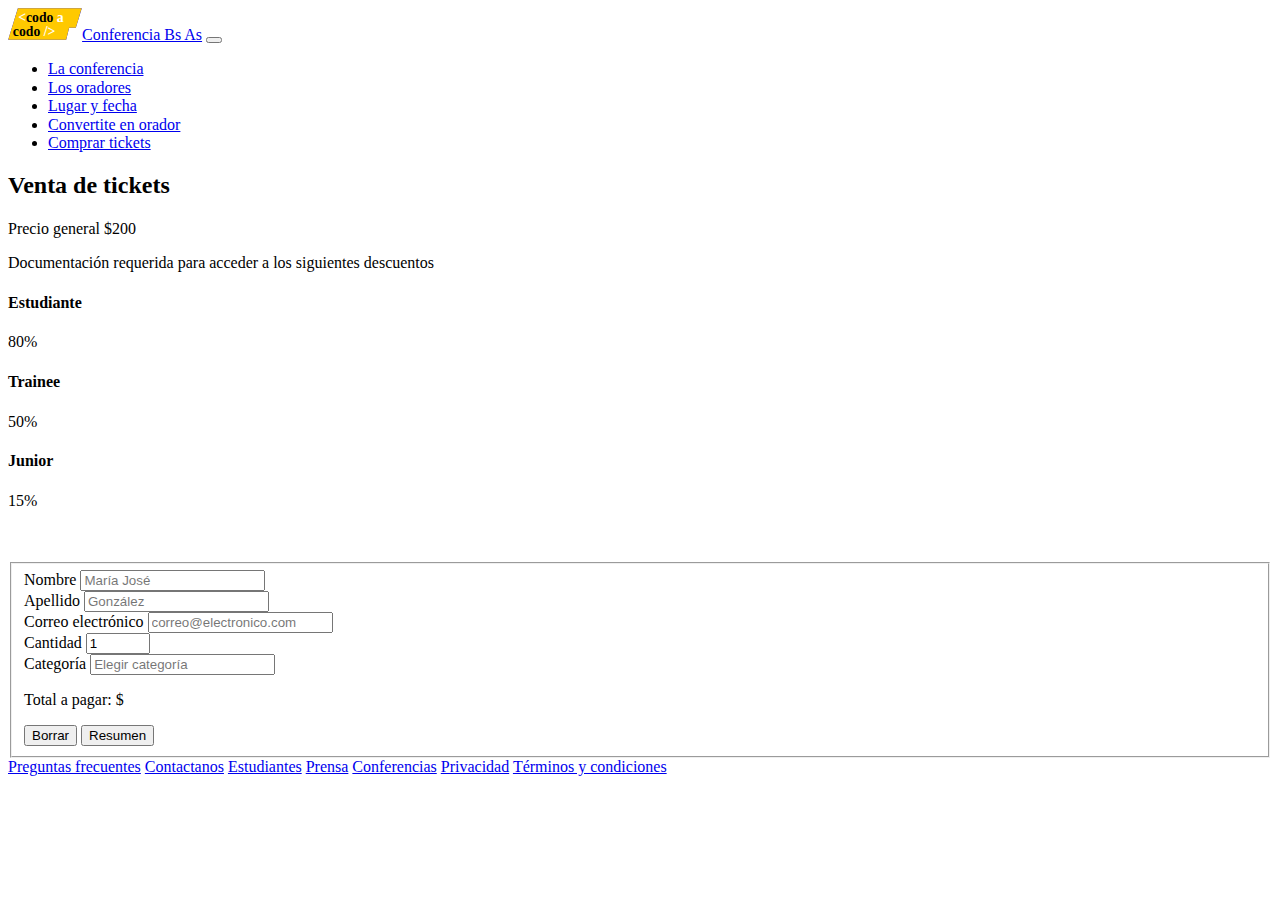
==== src/html/procesar-ventas.html @ 00b0f89d "modificar index para incorporar página nueva y maquetar página de ventas" ====
<!DOCTYPE html>
<html lang="es">

<head>
  <meta charset="UTF-8">
  <meta name="description" content="Réplica: comprá tu ticket para el evento">
  <meta name="keywords" content="HTML, CSS, JavaScript, Bootstrap">
  <meta name="author" content="Mik Rod">
  <meta name="viewport" content="width=device-width, initial-scale=1.0">
  <title>Comprá tu ticket</title>
  <link rel="icon" type="image/x-icon" href="../../images/favicon/favicon_BA.svg">
  <link rel="stylesheet" type="text/css" href="../css/normalize/normalize.css">
  <link href="https://cdn.jsdelivr.net/npm/bootstrap@5.3.2/dist/css/bootstrap.min.css" rel="stylesheet" integrity="sha384-T3c6CoIi6uLrA9TneNEoa7RxnatzjcDSCmG1MXxSR1GAsXEV/Dwwykc2MPK8M2HN" crossorigin="anonymous">
  <link rel="stylesheet" type="text/css" href="./src/css/bootstrap/bootstrap-5.3.2-dist/css/bootstrap.min.css">
  <!--fallback-->
  <link rel="stylesheet" type="text/css" href="../css/custom/main.css">
  <script src="https://cdn.jsdelivr.net/npm/bootstrap@5.3.2/dist/js/bootstrap.bundle.min.js"
    integrity="sha384-C6RzsynM9kWDrMNeT87bh95OGNyZPhcTNXj1NW7RuBCsyN/o0jlpcV8Qyq46cDfL"
    crossorigin="anonymous"></script>
  <script src="../css/bootstrap/bootstrap-5.3.2-dist/js/bootstrap.bundle.min.js" defer></script> <!--fallback-->
  <!-- <script src="../js/nav.js" defer></script> -->

</head>

<body id="inicio" class="container-fluid p-0">

  <nav class="navbar navbar-expand-lg bg-body-tertiary fixed-top" data-bs-theme="dark">
    <div class="container-fluid">
      <a class="navbar-brand d-flex flex-row header-logo" href="#inicio">
        <img class="logo" src="../../images/logo/logo_codoacodo.svg" alt="Logo de Codo a Codo"/>Conferencia Bs As</a>
      <button class="navbar-toggler" type="button" data-bs-toggle="collapse" data-bs-target="#navbarNav" aria-controls="navbarNav" aria-expanded="false" aria-label="Expande y contrae los links de navegación">
        <span class="navbar-toggler-icon"></span>
      </button>
      <div class="collapse navbar-collapse d-flex flex-row-reverse " id="navbarNav">
        <ul class="navbar-nav ">
          <li class="nav-item">
            <a class="nav-link active" aria-current="page" href="#">La conferencia</a>
          </li>
          <li class="nav-item">
            <a class="nav-link" href="#conoce-a-los-oradores">Los oradores</a>
          </li>
          <li class="nav-item">
            <a class="nav-link" href="#lugar-y-fecha">Lugar y fecha</a>
          </li>
          <li class="nav-item">
            <a class="nav-link" href="#convertite-en-orador">Convertite en orador</a>
          </li>
          <li class="nav-item">
            <a class="nav-link" href="#">Comprar tickets</a>
          </li>
        </ul>
      </div>
    </div>
  </nav>


  <header class="container-fluid mb-5 mx-auto pt-5 d-flex">

	  <section class="row">
	  	<h2 class="display-2 text-center tarjetas-titulo">Venta de tickets</h2>
		<article class="col-12">
			<p class="fs-4 text-center">Precio general $200</p>
			<p class="fs-5 text-center">Documentación requerida para acceder a los siguientes descuentos</p>
		</article>
	  </section>

  </header>

  <main class="container-fluid mb-5">

    <section class="card-group row tarjetas-contenedor justify-content-center">

      <article class="col-md-3" id="tarjeta1">
        <div class="card">
          <div class="card-body">
			  <h4 class="card-title text-center">Estudiante</h4>
			  <p class="card-text text-center fw-semibold fs-5">80%</p>
          </div>
        </div>
      </article>

      <article class="col-md-3" id="tarjeta2">
        <div class="card">
          <div class="card-body">
			  <h4 class="card-title text-center">Trainee</h4>
			  <p class="card-text text-center fw-semibold fs-5">50%</p>
          </div>
        </div>
      </article>

      <article class="col-md-3" id="tarjeta3">
        <div class="card">
          <div class="card-body">
			  <h4 class="card-title text-center">Junior</h4>
			  <p class="card-text text-center fw-semibold fs-5">15%</p>
          </div>
        </div>
      </article>

    </section>


    <h2 class="display-2 text-center tarjetas-titulo"></h2>
    <section id="">

      <form class="d-flex container-fluid justify-content-center">
        <fieldset>

          <div class="row g-2">
            <div class="mb-3 col-md-6">
              <label for="nombre" class="form-label">Nombre</label>
              <input type="text" class="form-control" id="nombre" placeholder="María José">
            </div>
            <div class="mb-3 col-md-6">
              <label for="apellido" class="form-label">Apellido</label>
              <input type="text" class="form-control" id="apellido" placeholder="González">
            </div>
            <div class="mb-3 col-md-12">
              <label for="email" class="form-label">Correo electrónico</label>
              <input type="email" class="form-control" id="email" placeholder="correo@electronico.com">
            </div>
          </div>

          <div class="row g-2">
            <div class="mb-3 col-md-6">
              <label for="cantidad" class="form-label">Cantidad</label>
              <input type="number" class="form-control" id="cantidad" min="1" max="100" value="1">
            </div>
            <div class="mb-3 col-md-6">
              <label for="categoria" class="form-label">Categoría</label>
			  <input class="form-control" id="categoria" list="categorias" name="categoria" placeholder="Elegir categoría">
			  <datalist id="categorias">
			  	<option value="Estudiante">
			  	<option value="Trainee">
			  	<option value="Junior">
			  	<option value="Sin descuento">
			  </datalist>
            </div>
          </div>

          <div class="row g-2">
            <div class="mb-3 col-md-12">
				<div class="card">
					<p class="card-text p-2" id="form-vista-previa">Total a pagar: $
						<output name="a-pagar-vista-previa" for=""></output>
					</p>
				</div>
            </div>
          </div>

		  <div class="btn-group g-0 mb-3 d-flex " role="group" aria-label="Botones del formulario">
			  <button type="reset" class="btn btn-success">Borrar</button>
			  <button type="submit" class="btn btn-success">Resumen</button>
		  </div>

        </fieldset>
      </form>

    </section>
  </main>

  <footer class="bg-body-tertiary footer-contenedor" data-bs-theme="dark">
    <nav class="nav navbar-expand-lg justify-content-center footer-links">
      <a class="nav-link" href="#">Preguntas frecuentes</a>
      <a class="nav-link" href="#">Contactanos</a>
      <a class="nav-link" href="#">Estudiantes</a>
      <a class="nav-link" href="#">Prensa</a>
      <a class="nav-link" href="#">Conferencias</a>
      <a class="nav-link" href="#">Privacidad</a>
      <a class="nav-link" href="#">Términos y condiciones</a>
    </nav>
  </footer>
</body>

</html>
---- src/css/custom/main.css ----
@import url("nav.css");
@import url("header.css");
@import url("body.css");
@import url("footer.css");
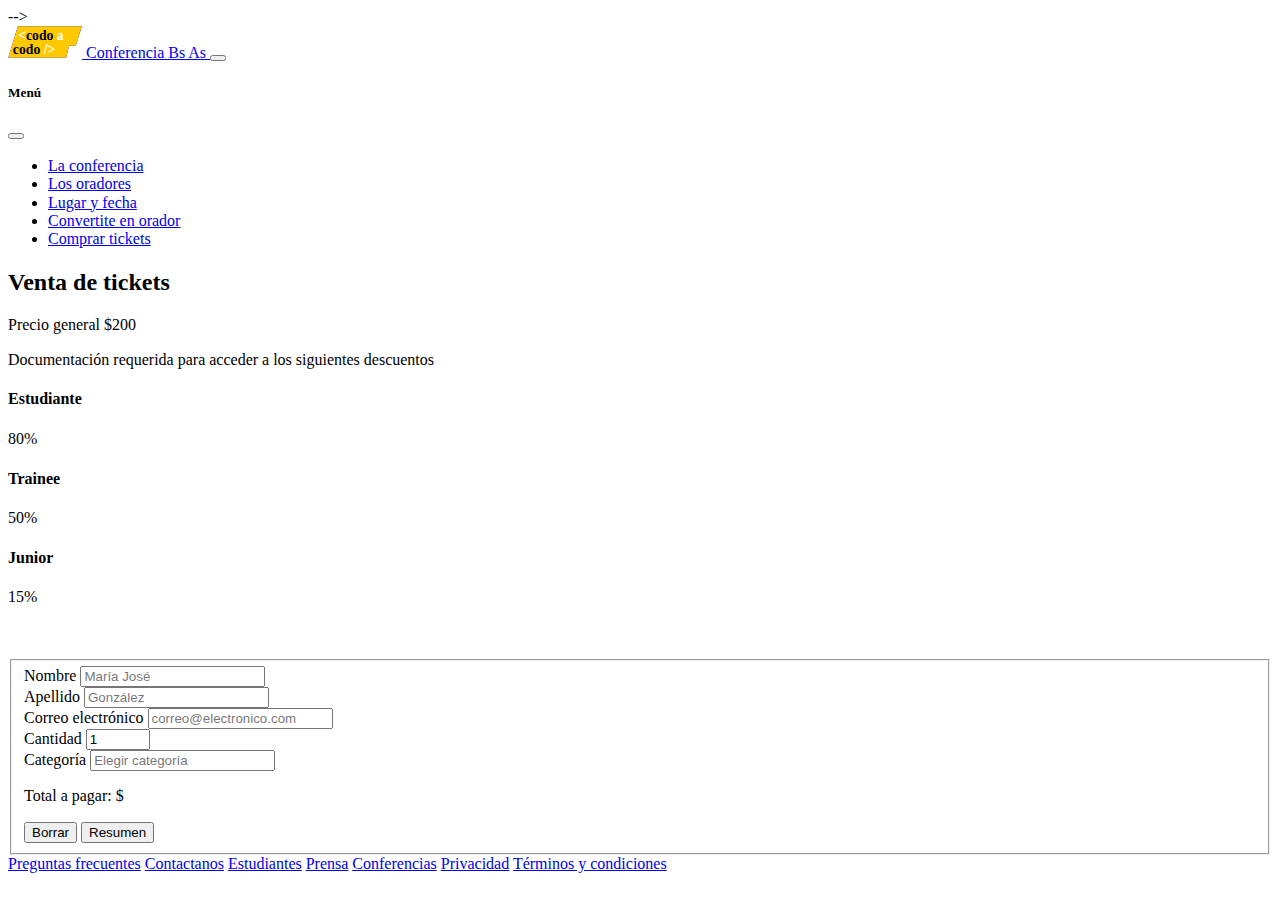
==== commit 82a4e21d: "cambio de estilo y corrección de funcionamiento de navbar" ====
--- a/src/html/procesar-ventas.html
+++ b/src/html/procesar-ventas.html
@@ -17,42 +17,49 @@
   <script src="https://cdn.jsdelivr.net/npm/bootstrap@5.3.2/dist/js/bootstrap.bundle.min.js"
     integrity="sha384-C6RzsynM9kWDrMNeT87bh95OGNyZPhcTNXj1NW7RuBCsyN/o0jlpcV8Qyq46cDfL"
     crossorigin="anonymous"></script>
-  <script src="../css/bootstrap/bootstrap-5.3.2-dist/js/bootstrap.bundle.min.js" defer></script> <!--fallback-->
-  <!-- <script src="../js/nav.js" defer></script> -->
+  <!-- <script src="../css/bootstrap/bootstrap-5.3.2-dist/js/bootstrap.bundle.min.js" defer></script> <!--fallback--> -->
+  <script src="../js/nav.js" defer></script>
 
 </head>
 
 <body id="inicio" class="container-fluid p-0">
 
-  <nav class="navbar navbar-expand-lg bg-body-tertiary fixed-top" data-bs-theme="dark">
-    <div class="container-fluid">
-      <a class="navbar-brand d-flex flex-row header-logo" href="#inicio">
-        <img class="logo" src="../../images/logo/logo_codoacodo.svg" alt="Logo de Codo a Codo"/>Conferencia Bs As</a>
-      <button class="navbar-toggler" type="button" data-bs-toggle="collapse" data-bs-target="#navbarNav" aria-controls="navbarNav" aria-expanded="false" aria-label="Expande y contrae los links de navegación">
-        <span class="navbar-toggler-icon"></span>
-      </button>
-      <div class="collapse navbar-collapse d-flex flex-row-reverse " id="navbarNav">
-        <ul class="navbar-nav ">
-          <li class="nav-item">
-            <a class="nav-link active" aria-current="page" href="#">La conferencia</a>
-          </li>
-          <li class="nav-item">
-            <a class="nav-link" href="#conoce-a-los-oradores">Los oradores</a>
-          </li>
-          <li class="nav-item">
-            <a class="nav-link" href="#lugar-y-fecha">Lugar y fecha</a>
-          </li>
-          <li class="nav-item">
-            <a class="nav-link" href="#convertite-en-orador">Convertite en orador</a>
-          </li>
-          <li class="nav-item">
-            <a class="nav-link" href="#">Comprar tickets</a>
-          </li>
-        </ul>
-      </div>
-    </div>
-  </nav>
-
+	<nav class="navbar navbar-dark bg-dark fixed-top">
+	  <div class="container-fluid">
+		<a class="navbar-brand header-logo" href="https://mikrod-developer.github.io/tp-frontend-bootstrap-cac/">
+		    <img class="logo" src="../../images/logo/logo_codoacodo.svg" alt="Logo de Codo a Codo" />
+			Conferencia Bs As
+		</a>
+		<button class="navbar-toggler" type="button" data-bs-toggle="offcanvas" data-bs-target="#offcanvasDarkNavbar" aria-controls="offcanvasDarkNavbar" aria-label="Toggle navigation">
+		  <span class="navbar-toggler-icon"></span>
+		</button>
+		<div class="offcanvas offcanvas-end text-bg-dark text-center fs-4" tabindex="-1" id="offcanvasDarkNavbar" aria-labelledby="offcanvasDarkNavbarLabel">
+		  <div class="offcanvas-header">
+			  <h5 class="offcanvas-title" id="offcanvasDarkNavbarLabel">Menú</h5>
+			<button type="button" class="btn-close btn-close-white" data-bs-dismiss="offcanvas" aria-label="Close"></button>
+		  </div>
+		  <div class="offcanvas-body">
+			<ul class="navbar-nav justify-content-end flex-grow-1 pe-3">
+			  <li class="nav-item">
+				<a class="nav-link" href="../../index.html#la-conferencia">La conferencia</a>
+			  </li>
+			  <li class="nav-item">
+				<a class="nav-link" href="../../index.html#conoce-a-los-oradores">Los oradores</a>
+			  </li>
+			  <li class="nav-item">
+				<a class="nav-link" href="../../index.html#lugar-y-fecha">Lugar y fecha</a>
+			  </li>
+			  <li class="nav-item">
+				<a class="nav-link" href="../../index.html#convertite-en-orador">Convertite en orador</a>
+			  </li>
+			  <li class="nav-item">
+				<a class="nav-link active" aria-current="page" href="#inicio">Comprar tickets</a>
+			  </li>
+			</ul>
+		  </div>
+		</div>
+	  </div>
+	</nav>
 
   <header class="container-fluid mb-5 mx-auto pt-5 d-flex">
 
--- a/src/css/custom/main.css
+++ b/src/css/custom/main.css
@@ -1,4 +1,5 @@
 @import url("nav.css");
 @import url("header.css");
 @import url("body.css");
-@import url("footer.css");+@import url("footer.css");
+@import url("ventas.css");
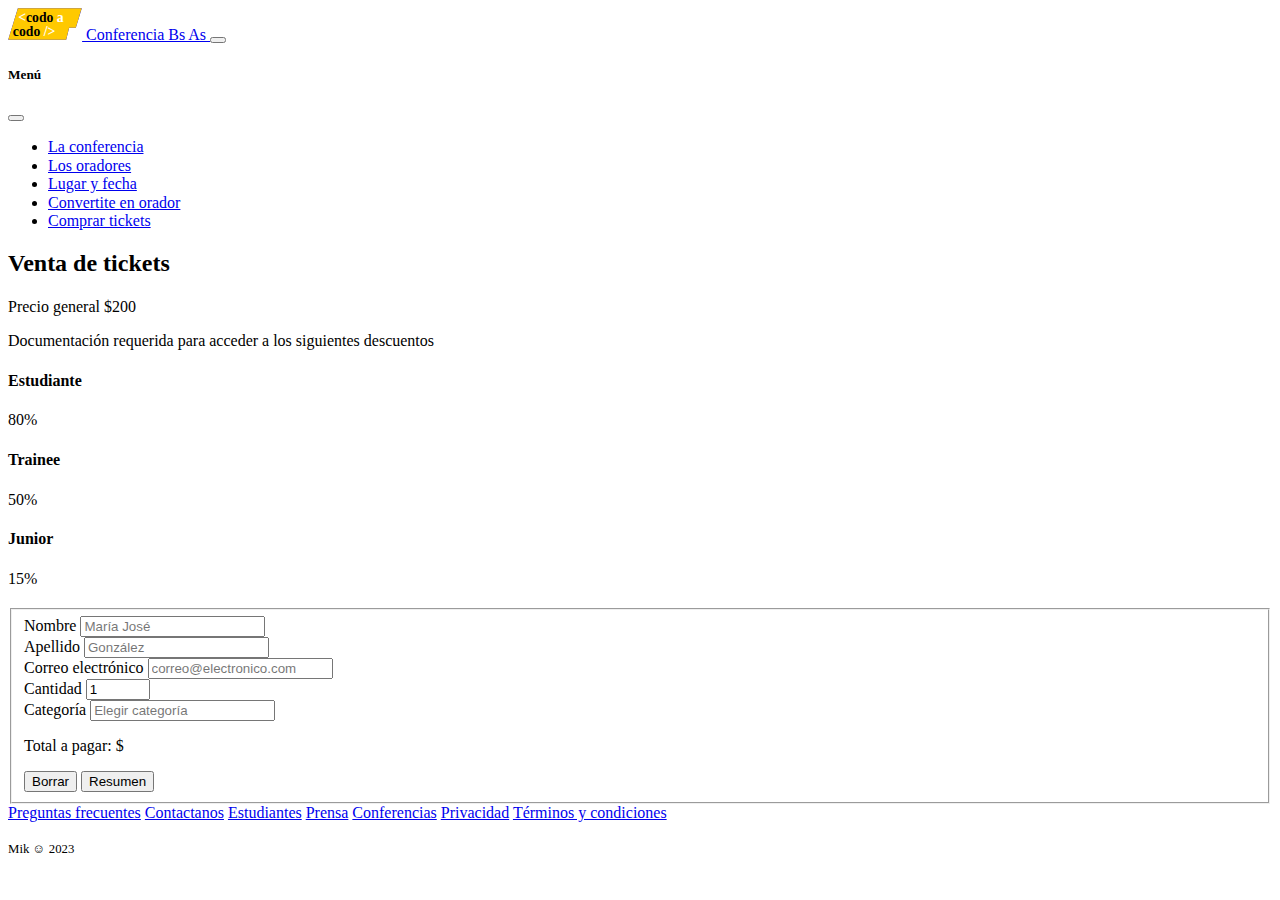
==== commit 009451b3: "arreglar botones y agregar modales para las tarjetas" ====
--- a/src/html/procesar-ventas.html
+++ b/src/html/procesar-ventas.html
@@ -10,14 +10,14 @@
   <title>Comprá tu ticket</title>
   <link rel="icon" type="image/x-icon" href="../../images/favicon/favicon_BA.svg">
   <link rel="stylesheet" type="text/css" href="../css/normalize/normalize.css">
+  <!-- bootstrap -->
   <link href="https://cdn.jsdelivr.net/npm/bootstrap@5.3.2/dist/css/bootstrap.min.css" rel="stylesheet" integrity="sha384-T3c6CoIi6uLrA9TneNEoa7RxnatzjcDSCmG1MXxSR1GAsXEV/Dwwykc2MPK8M2HN" crossorigin="anonymous">
   <link rel="stylesheet" type="text/css" href="./src/css/bootstrap/bootstrap-5.3.2-dist/css/bootstrap.min.css">
-  <!--fallback-->
   <link rel="stylesheet" type="text/css" href="../css/custom/main.css">
+  <!-- bootstrap.js -->
   <script src="https://cdn.jsdelivr.net/npm/bootstrap@5.3.2/dist/js/bootstrap.bundle.min.js"
     integrity="sha384-C6RzsynM9kWDrMNeT87bh95OGNyZPhcTNXj1NW7RuBCsyN/o0jlpcV8Qyq46cDfL"
-    crossorigin="anonymous"></script>
-  <!-- <script src="../css/bootstrap/bootstrap-5.3.2-dist/js/bootstrap.bundle.min.js" defer></script> <!--fallback--> -->
+    crossorigin="anonymous" defer></script>
   <script src="../js/nav.js" defer></script>
 
 </head>
@@ -61,7 +61,7 @@
 	  </div>
 	</nav>
 
-  <header class="container-fluid mb-5 mx-auto pt-5 d-flex">
+  <header class="container-fluid my-5 mx-auto pt-5 d-flex">
 
 	  <section class="row">
 	  	<h2 class="display-2 text-center tarjetas-titulo">Venta de tickets</h2>
@@ -75,10 +75,10 @@
 
   <main class="container-fluid mb-5">
 
-    <section class="card-group row tarjetas-contenedor justify-content-center">
+    <section class="card-group d-flex row tarjetas-contenedor justify-content-center mx-auto my-5">
 
       <article class="col-md-3" id="tarjeta1">
-        <div class="card">
+        <div class="card border-primary">
           <div class="card-body">
 			  <h4 class="card-title text-center">Estudiante</h4>
 			  <p class="card-text text-center fw-semibold fs-5">80%</p>
@@ -87,7 +87,7 @@
       </article>
 
       <article class="col-md-3" id="tarjeta2">
-        <div class="card">
+        <div class="card border-info">
           <div class="card-body">
 			  <h4 class="card-title text-center">Trainee</h4>
 			  <p class="card-text text-center fw-semibold fs-5">50%</p>
@@ -96,7 +96,7 @@
       </article>
 
       <article class="col-md-3" id="tarjeta3">
-        <div class="card">
+        <div class="card border-success">
           <div class="card-body">
 			  <h4 class="card-title text-center">Junior</h4>
 			  <p class="card-text text-center fw-semibold fs-5">15%</p>
@@ -155,9 +155,9 @@
             </div>
           </div>
 
-		  <div class="btn-group g-0 mb-3 d-flex " role="group" aria-label="Botones del formulario">
-			  <button type="reset" class="btn btn-success">Borrar</button>
-			  <button type="submit" class="btn btn-success">Resumen</button>
+		  <div class="btn-group d-flex row g-0 mb-3" role="group" aria-label="Botones del formulario">
+			  <button type="reset" class="btn btn-secondary col-6">Borrar</button>
+			  <button type="submit" class="btn btn-success col-6">Resumen</button>
 		  </div>
 
         </fieldset>
@@ -166,7 +166,7 @@
     </section>
   </main>
 
-  <footer class="bg-body-tertiary footer-contenedor" data-bs-theme="dark">
+  <footer class="bg-body-tertiary d-flex row footer-contenedor py-4 min-vh-auto mx-0" data-bs-theme="dark">
     <nav class="nav navbar-expand-lg justify-content-center footer-links">
       <a class="nav-link" href="#">Preguntas frecuentes</a>
       <a class="nav-link" href="#">Contactanos</a>
@@ -176,6 +176,7 @@
       <a class="nav-link" href="#">Privacidad</a>
       <a class="nav-link" href="#">Términos y condiciones</a>
     </nav>
+	<p class="small text-muted text-center pt-5 fst-italic"><small>Mik &#9786; 2023</small></p>
   </footer>
 </body>
 
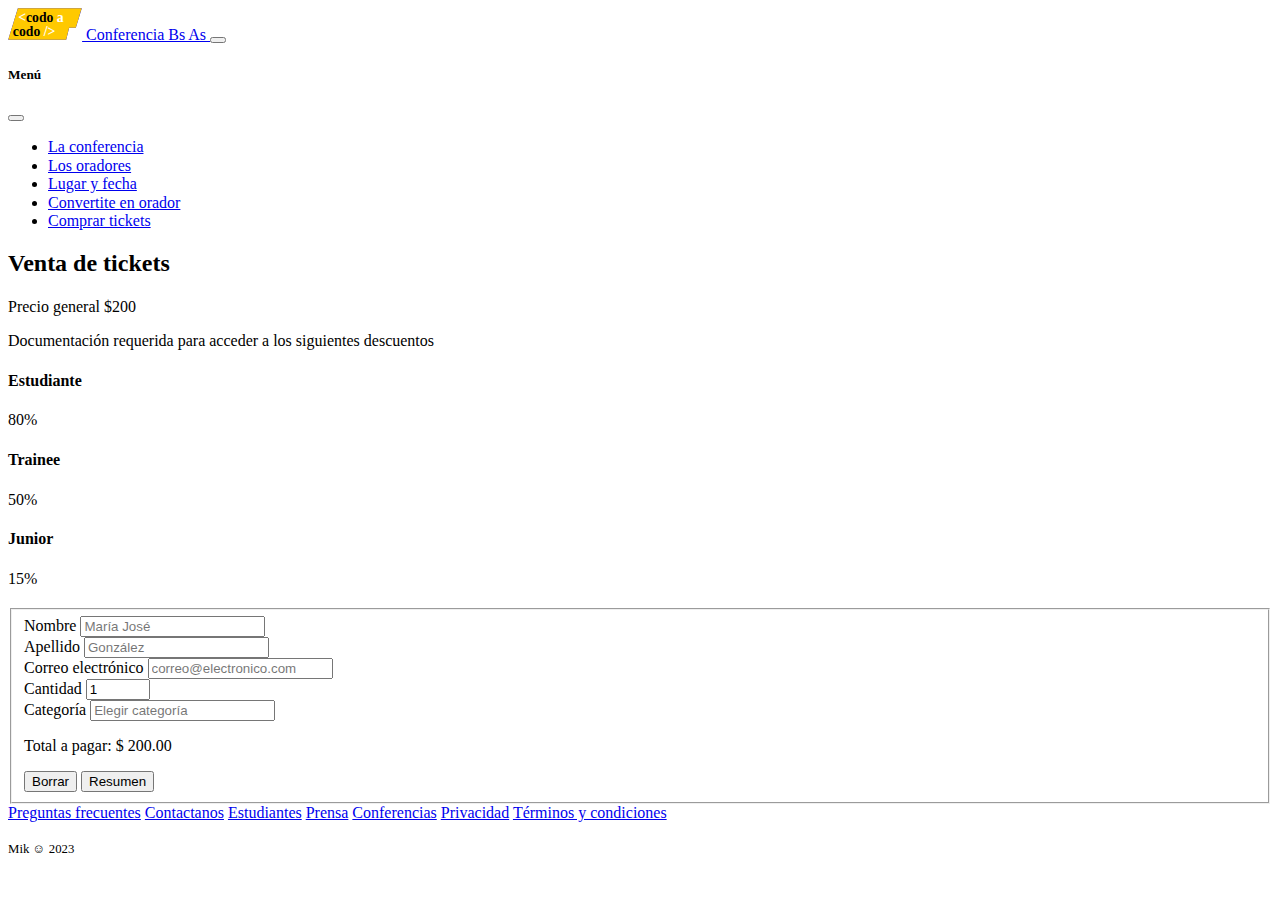
==== commit 6f0bb63b: "agregar renderización de datos y cálculo desde archivos js" ====
--- a/src/html/procesar-ventas.html
+++ b/src/html/procesar-ventas.html
@@ -12,13 +12,14 @@
   <link rel="stylesheet" type="text/css" href="../css/normalize/normalize.css">
   <!-- bootstrap -->
   <link href="https://cdn.jsdelivr.net/npm/bootstrap@5.3.2/dist/css/bootstrap.min.css" rel="stylesheet" integrity="sha384-T3c6CoIi6uLrA9TneNEoa7RxnatzjcDSCmG1MXxSR1GAsXEV/Dwwykc2MPK8M2HN" crossorigin="anonymous">
-  <link rel="stylesheet" type="text/css" href="./src/css/bootstrap/bootstrap-5.3.2-dist/css/bootstrap.min.css">
+  <!-- <link rel="stylesheet" type="text/css" href="./src/css/bootstrap/bootstrap-5.3.2-dist/css/bootstrap.min.css"> -->
   <link rel="stylesheet" type="text/css" href="../css/custom/main.css">
   <!-- bootstrap.js -->
   <script src="https://cdn.jsdelivr.net/npm/bootstrap@5.3.2/dist/js/bootstrap.bundle.min.js"
     integrity="sha384-C6RzsynM9kWDrMNeT87bh95OGNyZPhcTNXj1NW7RuBCsyN/o0jlpcV8Qyq46cDfL"
     crossorigin="anonymous" defer></script>
   <script src="../js/nav.js" defer></script>
+  <script type="module" src="../js/mainVentas.js" defer></script>
 
 </head>
 
@@ -66,7 +67,7 @@
 	  <section class="row">
 	  	<h2 class="display-2 text-center tarjetas-titulo">Venta de tickets</h2>
 		<article class="col-12">
-			<p class="fs-4 text-center">Precio general $200</p>
+			<p class="fs-4 text-center">Precio general $<output id="precio-base" name="precio-base" for=""></output></p>
 			<p class="fs-5 text-center">Documentación requerida para acceder a los siguientes descuentos</p>
 		</article>
 	  </section>
@@ -75,13 +76,13 @@
 
   <main class="container-fluid mb-5">
 
-    <section class="card-group d-flex row tarjetas-contenedor justify-content-center mx-auto my-5">
+    <section id="tarjetas-ventas" class="card-group d-flex row tarjetas-contenedor justify-content-center mx-auto my-5">
 
       <article class="col-md-3" id="tarjeta1">
         <div class="card border-primary">
           <div class="card-body">
-			  <h4 class="card-title text-center">Estudiante</h4>
-			  <p class="card-text text-center fw-semibold fs-5">80%</p>
+			  <h4 id="titulo-tarjeta1" class="card-title text-center"></h4>
+			  <p id="dato-tarjeta1" class="card-text text-center fw-semibold fs-5"></p>
           </div>
         </div>
       </article>
@@ -89,8 +90,8 @@
       <article class="col-md-3" id="tarjeta2">
         <div class="card border-info">
           <div class="card-body">
-			  <h4 class="card-title text-center">Trainee</h4>
-			  <p class="card-text text-center fw-semibold fs-5">50%</p>
+			  <h4 class="card-title text-center"></h4>
+			  <p class="card-text text-center fw-semibold fs-5"></p>
           </div>
         </div>
       </article>
@@ -98,8 +99,8 @@
       <article class="col-md-3" id="tarjeta3">
         <div class="card border-success">
           <div class="card-body">
-			  <h4 class="card-title text-center">Junior</h4>
-			  <p class="card-text text-center fw-semibold fs-5">15%</p>
+			  <h4 class="card-title text-center"></h4>
+			  <p class="card-text text-center fw-semibold fs-5"></p>
           </div>
         </div>
       </article>
@@ -148,8 +149,8 @@
           <div class="row g-2">
             <div class="mb-3 col-md-12">
 				<div class="card">
-					<p class="card-text p-2" id="form-vista-previa">Total a pagar: $
-						<output name="a-pagar-vista-previa" for=""></output>
+					<p class="card-text p-2" id="vista-previa">Total a pagar: $
+						<output id="total-a-pagar" name="total-a-pagar-vista-previa" for="cantidad categoria"></output>
 					</p>
 				</div>
             </div>
